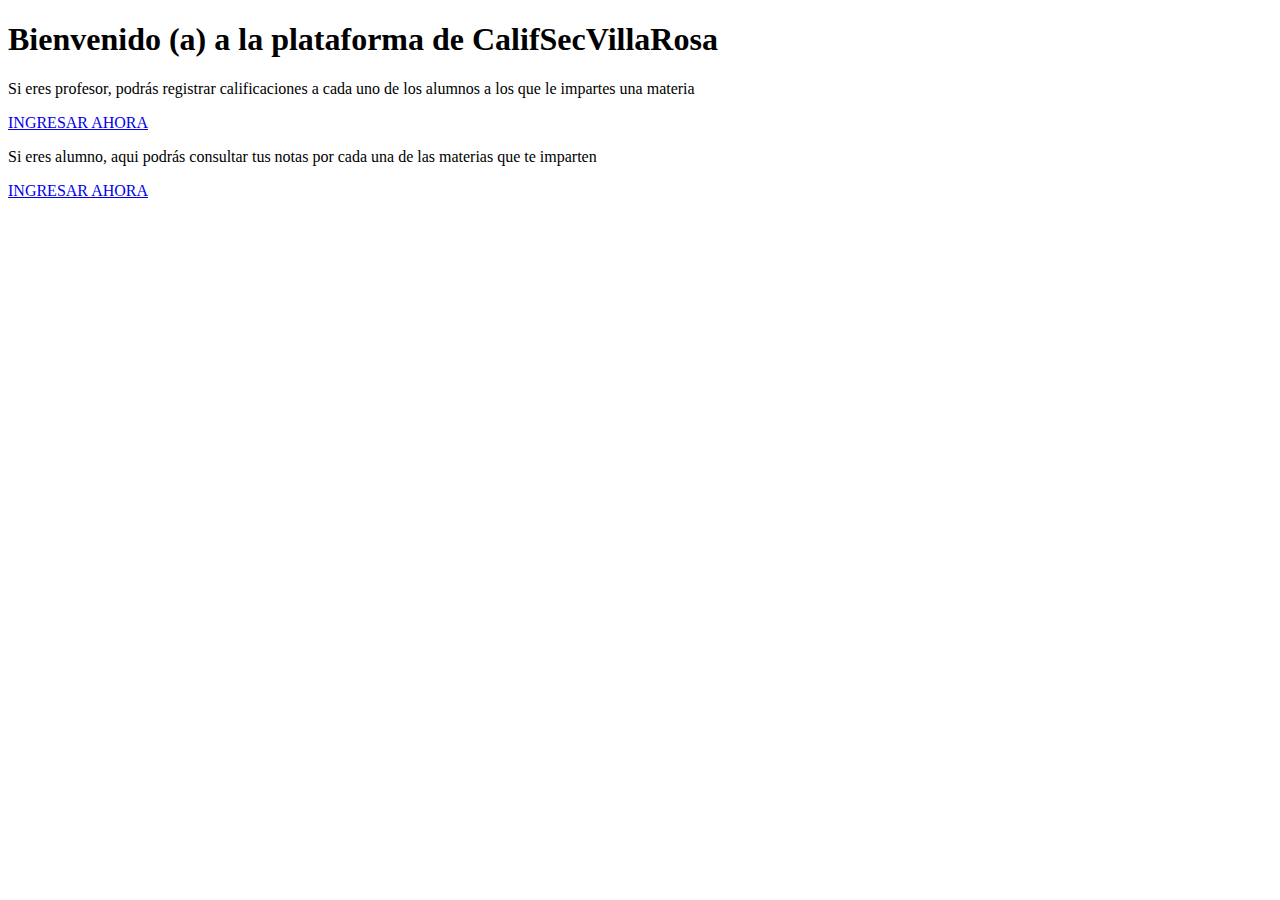
==== templates/Comunes/Index.html @ bac40c76 "Primeros pasos" ====
<!DOCTYPE html>
<html lang="en">
<head>
    <meta charset="UTF-8">
    <title>CalifSecVillaRosa</title>
</head>
<body>
    <h1>Bienvenido (a) a la plataforma de CalifSecVillaRosa</h1>
    <p>Si eres profesor, podrás registrar calificaciones  a cada uno de los alumnos a los que le impartes una materia</p>
    <a href="#"> INGRESAR AHORA</a>
    <p>Si eres alumno, aqui podrás consultar tus notas por cada una de las materias que te imparten</p>
    <a href="#"> INGRESAR AHORA</a>
</body>
</html>
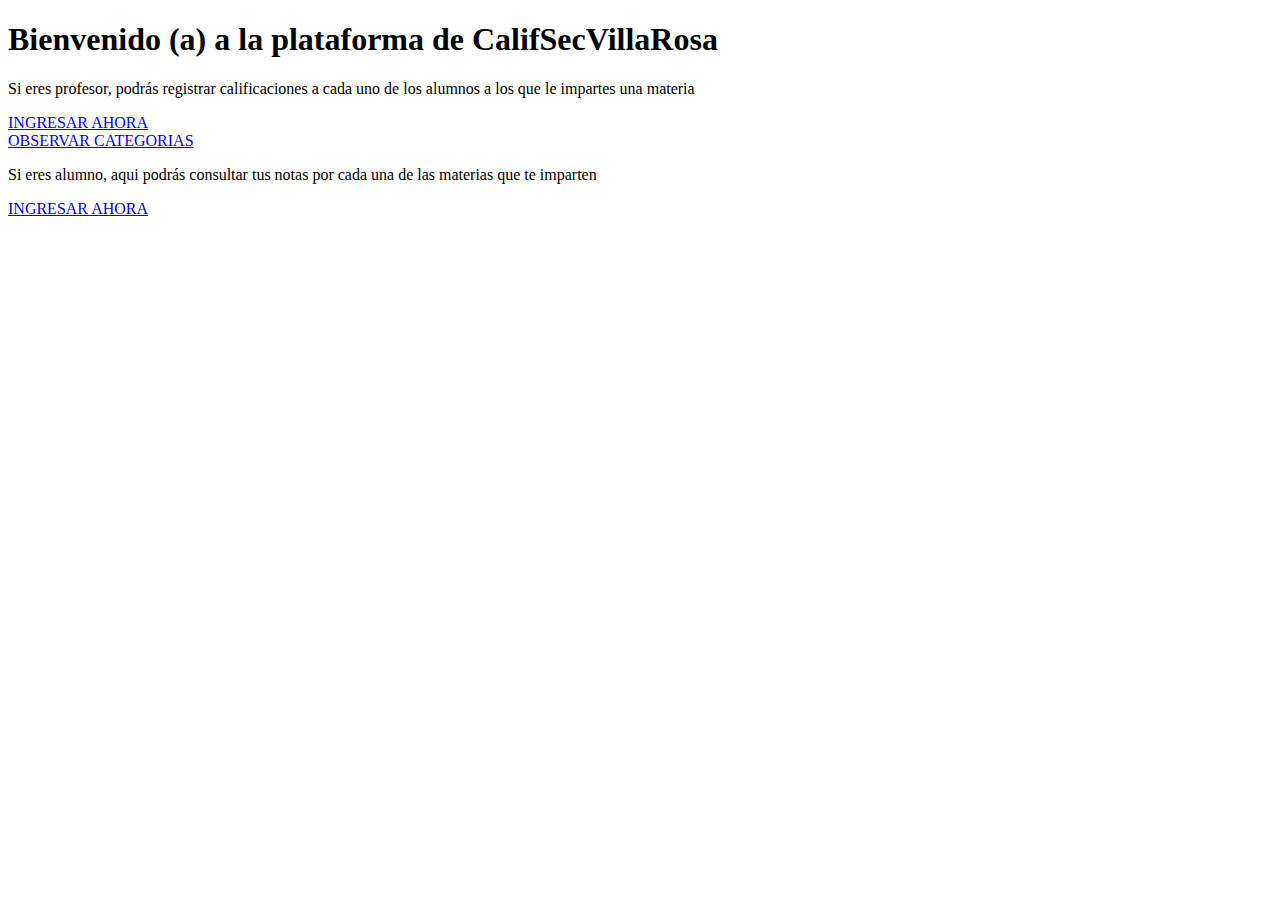
==== commit 23b2d9a7: "Otros pasos" ====
--- a/templates/Comunes/Index.html
+++ b/templates/Comunes/Index.html
@@ -8,6 +8,8 @@
     <h1>Bienvenido (a) a la plataforma de CalifSecVillaRosa</h1>
     <p>Si eres profesor, podrás registrar calificaciones  a cada uno de los alumnos a los que le impartes una materia</p>
     <a href="#"> INGRESAR AHORA</a>
+    <BR/>
+    <A HREF="/Categorias">OBSERVAR CATEGORIAS</A>
     <p>Si eres alumno, aqui podrás consultar tus notas por cada una de las materias que te imparten</p>
     <a href="#"> INGRESAR AHORA</a>
 </body>
